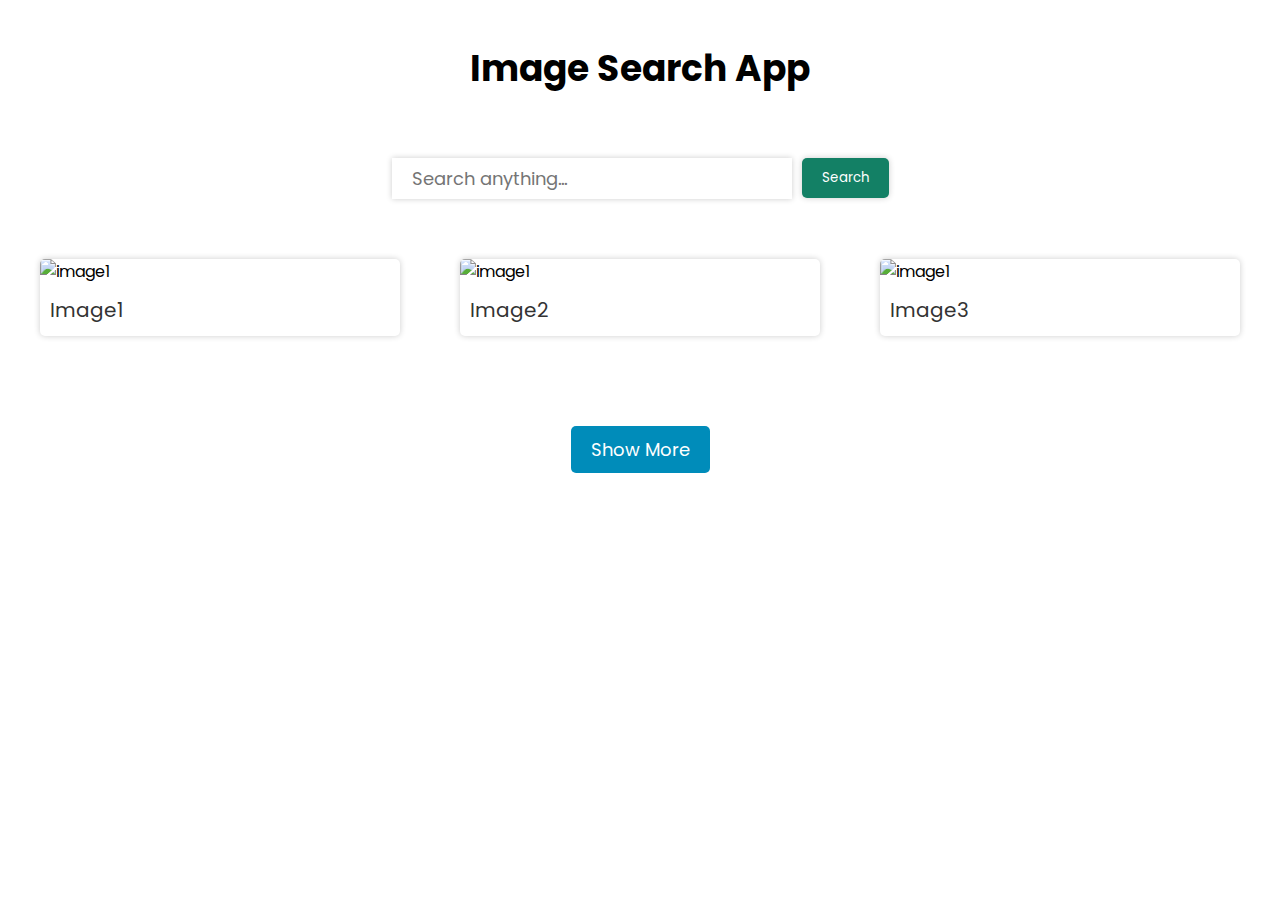
==== Image_Search_App/index.html @ db87e430 "image search app" ====
<!DOCTYPE html>
<html lang="en">
<head>
    <meta charset="UTF-8">
    <meta name="viewport" content="width=device-width, initial-scale=1.0">
    <title>Image Search App</title>
    <link rel="stylesheet" href="style.css">
    <script defer src="main.js"></script>
</head>
<body>
    <h1>Image Search App</h1>
    <form action="">
        <input type="text" id="search-input" placeholder="Search anything...">
        <button id="search-btn"> Search</button>
    </form>

    <div class="search-results">
        <div class="search-result">
            <img src="https://plus.unsplash.com/premium_photo-1700169566055-df258bcc9345?q=80&w=1374&auto=format&fit=crop&ixlib=rb-4.0.3&ixid=M3wxMjA3fDB8MHxwaG90by1wYWdlfHx8fGVufDB8fHx8fA%3D%3D" 
            alt="image1">
            <a href="https://unsplash.com/photos/an-aerial-view-of-a-barren-area-with-steam-coming-out-of-the-ground-sjhblX7U6-8"
            target="_blank">image1</a>
        </div>
        <!-- image2 -->
        <div class="search-result">
            <img src="https://plus.unsplash.com/premium_photo-1700169566055-df258bcc9345?q=80&w=1374&auto=format&fit=crop&ixlib=rb-4.0.3&ixid=M3wxMjA3fDB8MHxwaG90by1wYWdlfHx8fGVufDB8fHx8fA%3D%3D" 
            alt="image1">
            <a href="https://unsplash.com/photos/an-aerial-view-of-a-barren-area-with-steam-coming-out-of-the-ground-sjhblX7U6-8"
            target="_blank">image2</a>
        </div>
        <!-- image3 -->

        <div class="search-result">
            <img src="https://plus.unsplash.com/premium_photo-1700169566055-df258bcc9345?q=80&w=1374&auto=format&fit=crop&ixlib=rb-4.0.3&ixid=M3wxMjA3fDB8MHxwaG90by1wYWdlfHx8fGVufDB8fHx8fA%3D%3D" 
            alt="image1">
            <a href="https://unsplash.com/photos/an-aerial-view-of-a-barren-area-with-steam-coming-out-of-the-ground-sjhblX7U6-8"
            target="_blank">image3</a>
        </div>
    </div>

    <button id="show-more-btn">Show More</button>
    
</body>
</html>
---- Image_Search_App/style.css ----
@import url('https://fonts.googleapis.com/css2?family=Poppins:wght@100;200;300;400;500;600&display=swap');

*{
    margin: 0;
    padding: 0;
    box-sizing: border-box;
    font-family: 'Poppins', sans-serif;
}

body{
    line-height: 1.6;
    
}
h1{
    font-size: 36px;
    font-weight: bold;
    text-align: center;
    margin: 40px 0 60px 0;
}
form{
    display: flex;
    justify-content: center;
    align-items: center;
    margin-bottom: 60px;
}

#search-input{
    width: 60%;
    max-width: 400px;
    padding: 7px 20px;
    border: none;
    box-shadow: 0 0 6px rgba(0,0,0,0.2);
    font-size: 18px;
    color: #333;
}

#search-btn{
    padding: 10px 20px;
    background-color: #138065;
    color: #fff;
    border: none;
    box-shadow: 0 0 6px rgba(0,0,0,0.2);
    cursor: pointer;
    border-radius: 5px;
    margin-left: 10px;
}

.search-results{
    display: flex;
    justify-content: space-between;
    flex-wrap: wrap;
    max-width: 1200px;
    margin: 0 auto ;
}

.search-result{
    margin-bottom: 60px;
    width: 30%;
    height: 100%;
    border-radius: 5px;
    box-shadow: 0 0 6px rgba(0,0,0,0.2);
    overflow: hidden;
}

.search-result img{
    width: 100%;
    height: 100%;
    object-fit: cover;
    transition:opacity o.2s ease-in-out ;
}

.search-result:hover img {
    opacity: 0.8;
}

.search-result a{
    font-size: 20px;
    text-decoration: none;
    color: #333;
    display: block;
    padding: 10px;
    text-transform: capitalize;
}

#show-more-btn{
    padding: 10px 20px;
    background-color: #008cba;
    font-size: 18px;
    color: #fff;
    text-align: center;
    display: block;
    margin: 30px auto;
    cursor: pointer;
    border-radius: 5px;
    border: none;
}

@media screen and (max-width:768px) {
    .search-results{
        padding: 20px;
    }
    .search-result{
        width: 45%;
    }
}

@media screen and (max-width:480px) {
    .search-result{
        width: 100%;
    }
}
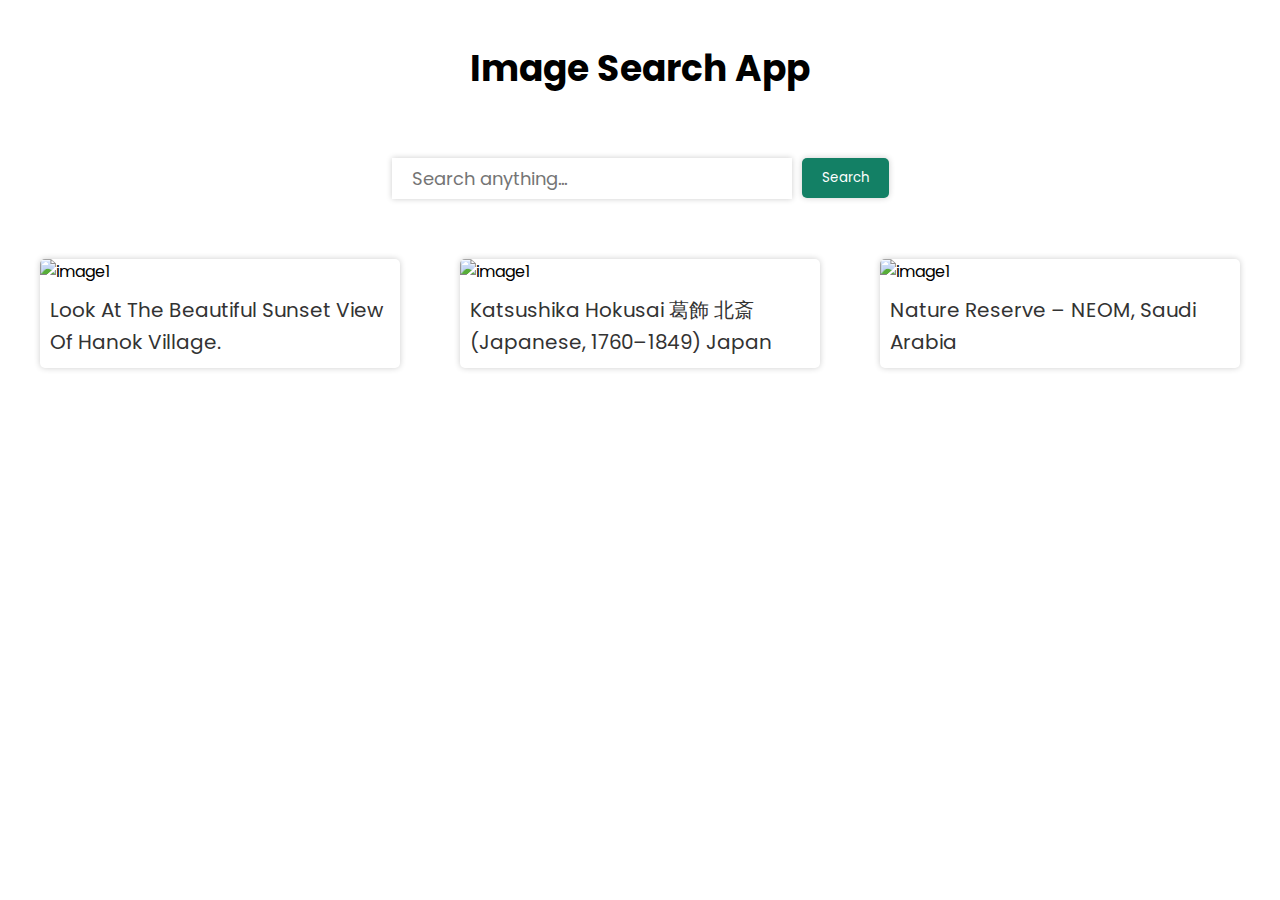
==== commit 998724e4: "image search app using api keys" ====
--- a/Image_Search_App/index.html
+++ b/Image_Search_App/index.html
@@ -16,25 +16,25 @@
 
     <div class="search-results">
         <div class="search-result">
-            <img src="https://plus.unsplash.com/premium_photo-1700169566055-df258bcc9345?q=80&w=1374&auto=format&fit=crop&ixlib=rb-4.0.3&ixid=M3wxMjA3fDB8MHxwaG90by1wYWdlfHx8fGVufDB8fHx8fA%3D%3D" 
+            <img src="https://images.unsplash.com/photo-1548115184-bc6544d06a58?q=80&w=1470&auto=format&fit=crop&ixlib=rb-4.0.3&ixid=M3wxMjA3fDB8MHxwaG90by1wYWdlfHx8fGVufDB8fHx8fA%3D%3D" 
             alt="image1">
-            <a href="https://unsplash.com/photos/an-aerial-view-of-a-barren-area-with-steam-coming-out-of-the-ground-sjhblX7U6-8"
-            target="_blank">image1</a>
+            <a href="https://unsplash.com/photos/aerial-view-photography-of-houses-during-golden-hour-KKz6NgO69yQ"
+            target="_blank">Look at the beautiful sunset view of Hanok Village. </a>
         </div>
         <!-- image2 -->
         <div class="search-result">
-            <img src="https://plus.unsplash.com/premium_photo-1700169566055-df258bcc9345?q=80&w=1374&auto=format&fit=crop&ixlib=rb-4.0.3&ixid=M3wxMjA3fDB8MHxwaG90by1wYWdlfHx8fGVufDB8fHx8fA%3D%3D" 
+            <img src="https://images.unsplash.com/photo-1701981652719-5161a773cf60?q=80&w=1468&auto=format&fit=crop&ixlib=rb-4.0.3&ixid=M3wxMjA3fDB8MHxwaG90by1wYWdlfHx8fGVufDB8fHx8fA%3D%3D" 
             alt="image1">
-            <a href="https://unsplash.com/photos/an-aerial-view-of-a-barren-area-with-steam-coming-out-of-the-ground-sjhblX7U6-8"
-            target="_blank">image2</a>
+            <a href="https://unsplash.com/photos/a-painting-of-a-boat-on-a-body-of-water-Bkg0KQdvnuQ"
+            target="_blank">Katsushika Hokusai 葛飾 北斎 (Japanese, 1760–1849) Japan</a>
         </div>
         <!-- image3 -->
 
         <div class="search-result">
-            <img src="https://plus.unsplash.com/premium_photo-1700169566055-df258bcc9345?q=80&w=1374&auto=format&fit=crop&ixlib=rb-4.0.3&ixid=M3wxMjA3fDB8MHxwaG90by1wYWdlfHx8fGVufDB8fHx8fA%3D%3D" 
+            <img src="https://images.unsplash.com/photo-1682685796002-e05458d61f07?q=80&w=1471&auto=format&fit=crop&ixlib=rb-4.0.3&ixid=M3wxMjA3fDF8MHxwaG90by1wYWdlfHx8fGVufDB8fHx8fA%3D%3D" 
             alt="image1">
-            <a href="https://unsplash.com/photos/an-aerial-view-of-a-barren-area-with-steam-coming-out-of-the-ground-sjhblX7U6-8"
-            target="_blank">image3</a>
+            <a href="https://unsplash.com/photos/a-person-with-a-backpack-looking-at-mountains-e75CfMG0Sgo"
+            target="_blank">Nature Reserve – NEOM, Saudi Arabia</a>
         </div>
     </div>
 
--- a/Image_Search_App/style.css
+++ b/Image_Search_App/style.css
@@ -64,7 +64,7 @@
 
 .search-result img{
     width: 100%;
-    height: 100%;
+    height: 200px;
     object-fit: cover;
     transition:opacity o.2s ease-in-out ;
 }
@@ -88,7 +88,7 @@
     font-size: 18px;
     color: #fff;
     text-align: center;
-    display: block;
+    display: none;
     margin: 30px auto;
     cursor: pointer;
     border-radius: 5px;
